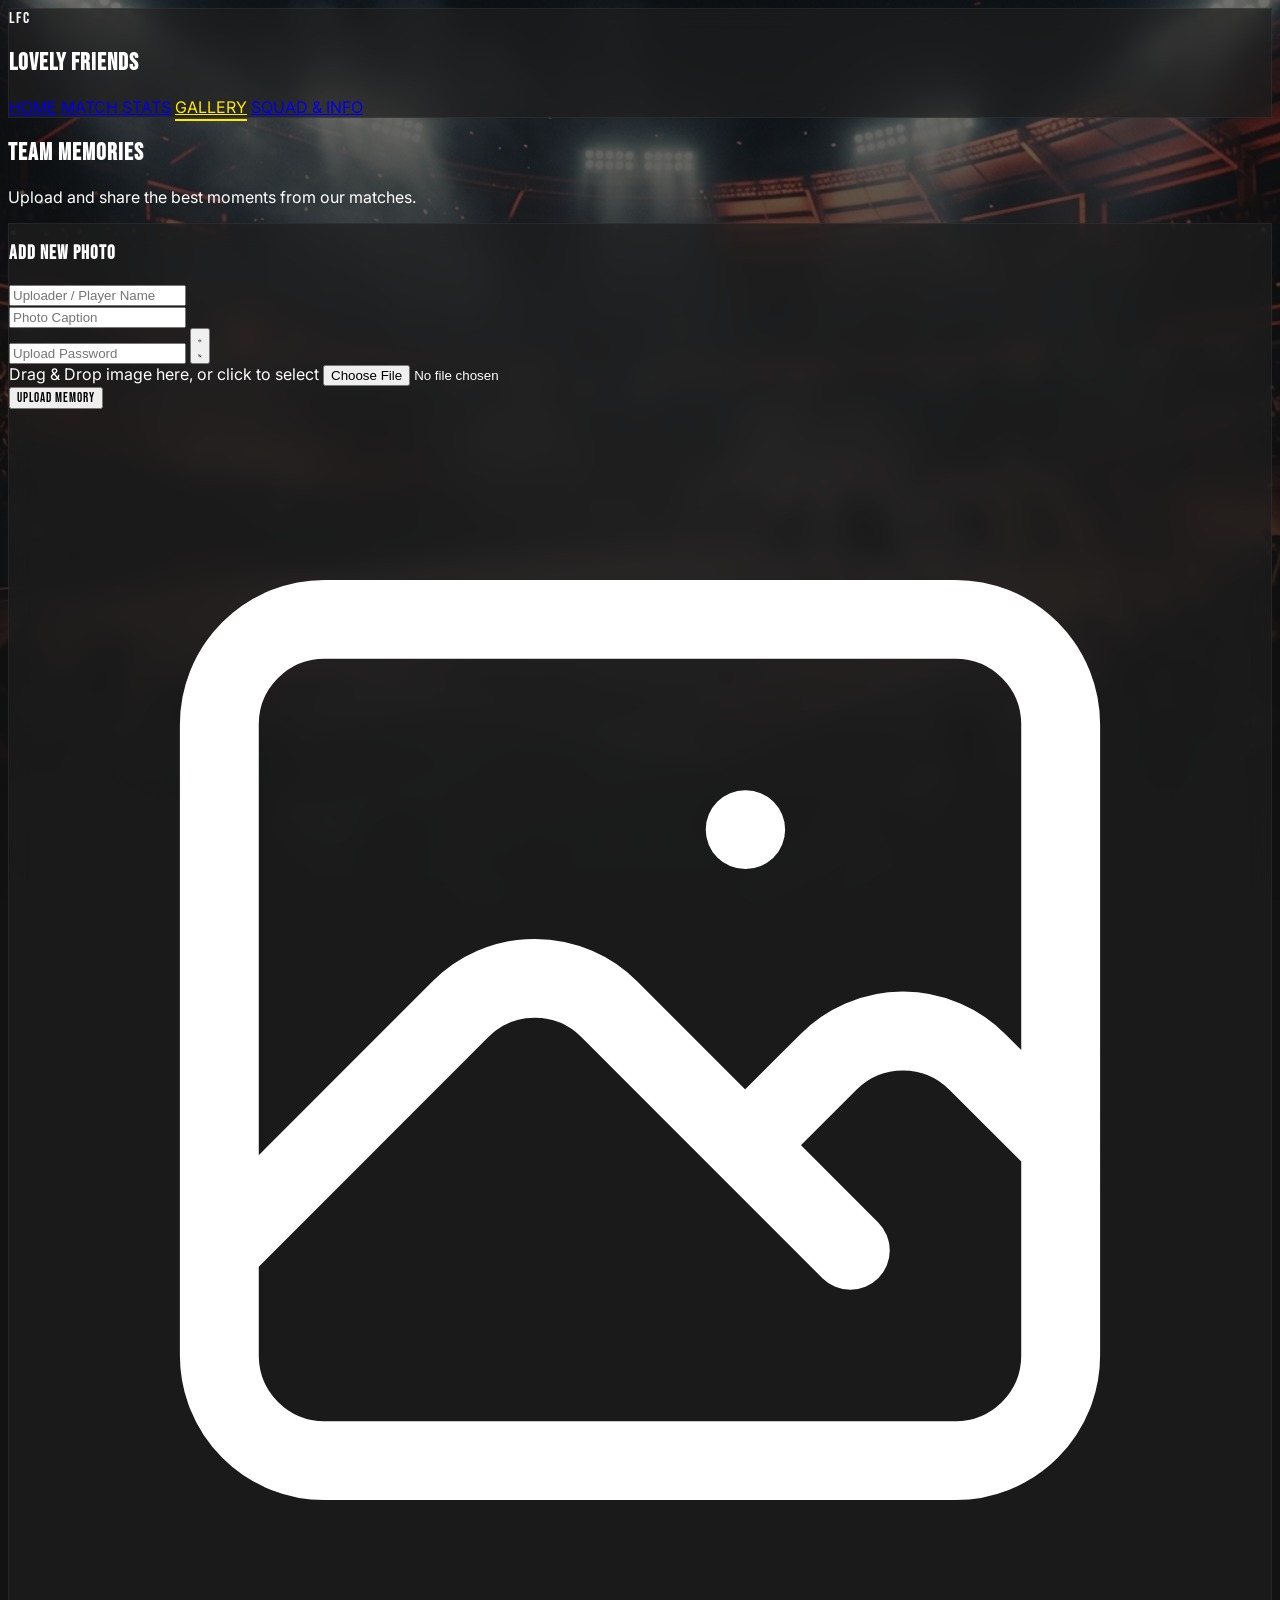
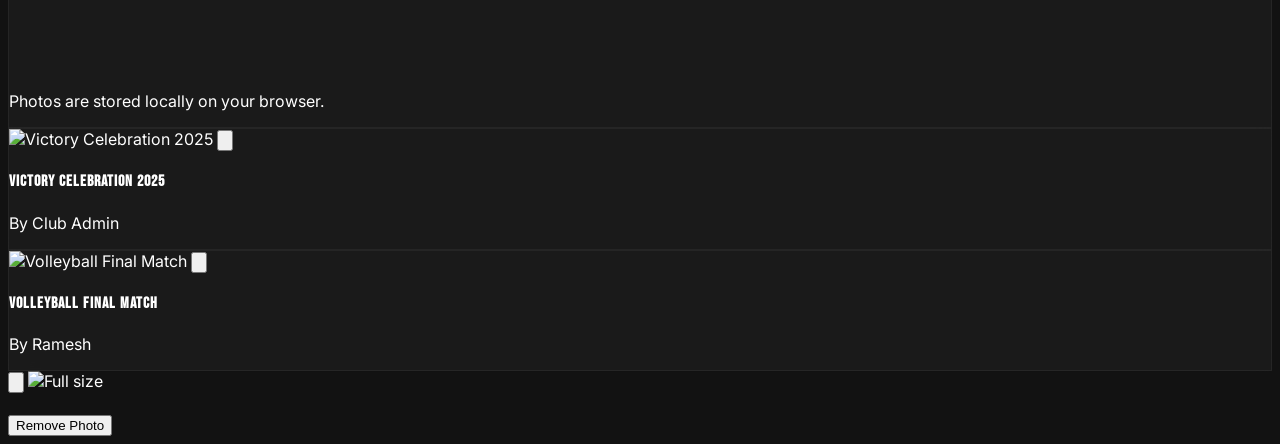
==== gallery.html @ f230448d "Add files via upload" ====
<!DOCTYPE html>
<html lang="en">
<head>
    <meta charset="UTF-8">
    <meta name="viewport" content="width=device-width, initial-scale=1.0">
    <title>Gallery - Lovely Friends Club</title>
    <script src="https://cdn.tailwindcss.com"></script>
    <script>
        tailwind.config = {
            theme: {
                extend: {
                    colors: {
                        neonYellow: '#ffea00',
                        neonGreen: '#39ff14',
                        charcoal: '#121212',
                        cardBlack: '#1e1e1e'
                    }
                }
            }
        }
    </script>
    <link href="https://fonts.googleapis.com/css2?family=Bebas+Neue&family=Inter:wght@300;400;600;800&display=swap" rel="stylesheet">
    <link rel="stylesheet" href="style.css">
</head>
<body class="bg-charcoal text-white min-h-screen flex flex-col">

    <!-- Navigation -->
    <nav class="glass-card sticky top-0 z-50 px-6 py-4 flex justify-between items-center">
        <div class="flex items-center gap-3">
            <div class="w-10 h-10 rounded-full bg-neonYellow flex items-center justify-center text-charcoal font-bebas text-2xl">LFC</div>
            <h1 class="text-2xl font-bebas tracking-wide text-white">LOVELY FRIENDS</h1>
        </div>
        <div class="hidden md:flex gap-8 font-inter font-semibold text-sm">
            <a href="index.html" class="nav-link text-gray-300 hover:text-white">HOME</a>
            <a href="stats.html" class="nav-link text-gray-300 hover:text-white">MATCH STATS</a>
            <a href="gallery.html" class="nav-link active">GALLERY</a>
            <a href="squad.html" class="nav-link text-gray-300 hover:text-white">SQUAD & INFO</a>
        </div>
    </nav>

    <main class="flex-grow px-4 md:px-10 py-12 max-w-7xl mx-auto w-full fade-in">
        
        <header class="mb-10 text-center md:text-left border-b border-gray-800 pb-6">
            <h2 class="font-bebas text-5xl md:text-7xl text-white mb-2">TEAM <span class="text-neonGreen">MEMORIES</span></h2>
            <p class="font-inter text-gray-400">Upload and share the best moments from our matches.</p>
        </header>

        <!-- Upload Section -->
        <div class="glass-card p-6 md:p-8 rounded-xl border border-gray-800 mb-12 flex flex-col md:flex-row gap-8 items-center">
            
            <div class="w-full md:w-1/2">
                <h3 class="font-bebas text-3xl mb-4 text-neonYellow">Add New Photo</h3>
                <form id="upload-form" class="space-y-4">
                    <div>
                        <input type="text" id="uploader-name" required placeholder="Uploader / Player Name" class="w-full bg-gray-900 bg-opacity-50 border border-gray-700 rounded px-4 py-3 text-white focus:outline-none focus:border-neonYellow transition font-inter text-sm">
                    </div>
                    <div>
                        <input type="text" id="photo-caption" required placeholder="Photo Caption" class="w-full bg-gray-900 bg-opacity-50 border border-gray-700 rounded px-4 py-3 text-white focus:outline-none focus:border-neonYellow transition font-inter text-sm">
                    </div>
                    <div class="relative">
                        <input type="password" id="upload-password" required placeholder="Upload Password" class="w-full bg-gray-900 bg-opacity-50 border border-gray-700 rounded px-4 py-3 pr-12 text-white focus:outline-none focus:border-neonYellow transition font-inter text-sm">
                        <button type="button" id="toggle-password" class="absolute inset-y-0 right-0 pr-3 flex items-center text-gray-400 hover:text-white focus:outline-none">
                            <svg id="eye-icon" class="h-5 w-5" fill="none" viewBox="0 0 24 24" stroke="currentColor">
                                <path stroke-linecap="round" stroke-linejoin="round" stroke-width="2" d="M15 12a3 3 0 11-6 0 3 3 0 016 0z" />
                                <path stroke-linecap="round" stroke-linejoin="round" stroke-width="2" d="M2.458 12C3.732 7.943 7.523 5 12 5c4.478 0 8.268 2.943 9.542 7-1.274 4.057-5.064 7-9.542 7-4.477 0-8.268-2.943-9.542-7z" />
                            </svg>
                            <svg id="eye-slash-icon" class="h-5 w-5 hidden" fill="none" viewBox="0 0 24 24" stroke="currentColor">
                                <path stroke-linecap="round" stroke-linejoin="round" stroke-width="2" d="M13.875 18.825A10.05 10.05 0 0112 19c-4.478 0-8.268-2.943-9.543-7a9.97 9.97 0 011.563-3.029m5.858.908a3 3 0 114.243 4.243M9.878 9.878l4.242 4.242M9.88 9.88l-3.29-3.29m7.532 7.532l3.29 3.29M3 3l3.59 3.59m0 0A9.953 9.953 0 0112 5c4.478 0 8.268 2.943 9.543 7a10.025 10.025 0 01-4.132 5.411m0 0L21 21" />
                            </svg>
                        </button>
                    </div>
                    <div class="border-2 border-dashed border-gray-600 rounded-lg p-6 text-center hover:border-neonGreen transition cursor-pointer relative" id="drop-zone">
                        <span class="text-gray-400 font-inter text-sm" id="file-name-display">Drag & Drop image here, or click to select</span>
                        <input type="file" id="photo-file" accept="image/*" required class="absolute inset-0 w-full h-full opacity-0 cursor-pointer">
                    </div>
                    <button type="submit" class="w-full bg-neonGreen text-charcoal font-bebas text-xl py-3 rounded hover:bg-green-400 transition transform hover:shadow-[0_0_15px_#39ff14]">
                        UPLOAD MEMORY
                    </button>
                </form>
            </div>
            
            <div class="w-full md:w-1/2 flex justify-center text-center">
                <div class="p-8">
                    <svg class="w-24 h-24 mx-auto text-gray-700 mb-4" fill="none" stroke="currentColor" viewBox="0 0 24 24"><path stroke-linecap="round" stroke-linejoin="round" stroke-width="1.5" d="M4 16l4.586-4.586a2 2 0 012.828 0L16 16m-2-2l1.586-1.586a2 2 0 012.828 0L20 14m-6-6h.01M6 20h12a2 2 0 002-2V6a2 2 0 00-2-2H6a2 2 0 00-2 2v12a2 2 0 002 2z"></path></svg>
                    <p class="font-inter text-gray-400 text-sm">Photos are stored locally on your browser.</p>
                </div>
            </div>
            
        </div>

        <!-- Gallery Grid -->
        <div id="gallery-grid" class="columns-1 sm:columns-2 lg:columns-3 gap-6 space-y-6">
            <!-- JS populated -->
        </div>

    </main>

    <!-- Lightbox Modal -->
    <div id="lightbox" class="fixed inset-0 z-[100] bg-black bg-opacity-95 hidden flex flex-col justify-center items-center opacity-0 transition-opacity duration-300">
        <button id="close-lightbox" class="absolute top-6 right-6 text-white hover:text-neonYellow transition p-2">
            <svg class="w-8 h-8" fill="none" stroke="currentColor" viewBox="0 0 24 24"><path stroke-linecap="round" stroke-linejoin="round" stroke-width="2" d="M6 18L18 6M6 6l12 12"></path></svg>
        </button>
        <img id="lightbox-img" src="" alt="Full size" class="max-w-[90%] max-h-[80vh] object-contain rounded border border-gray-800 shadow-2xl">
        <div class="mt-6 text-center max-w-lg">
            <h4 id="lightbox-caption" class="font-bebas text-3xl text-white mb-1"></h4>
            <p id="lightbox-uploader" class="font-inter text-gray-400 text-sm mb-4"></p>
            <button id="delete-btn" class="border border-red-500 text-red-500 hover:bg-red-500 hover:text-white font-inter text-xs px-4 py-2 rounded transition">
                Remove Photo
            </button>
        </div>
    </div>

    <script>
        const fileInput = document.getElementById('photo-file');
        const fileNameDisplay = document.getElementById('file-name-display');
        const form = document.getElementById('upload-form');
        const galleryGrid = document.getElementById('gallery-grid');
        const lightbox = document.getElementById('lightbox');
        const lightboxImg = document.getElementById('lightbox-img');
        const lightboxCaption = document.getElementById('lightbox-caption');
        const lightboxUploader = document.getElementById('lightbox-uploader');
        const closeLightboxBtn = document.getElementById('close-lightbox');
        const deleteBtn = document.getElementById('delete-btn');
        let currentPhotoId = null;

        // Default placeholder image
        const defaultPhotos = [
            {
                id: 'default-1',
                data: 'https://images.unsplash.com/photo-1540747913346-19e32dc3e97e?ixlib=rb-4.0.3&auto=format&fit=crop&w=800&q=80',
                caption: 'Victory Celebration 2025',
                uploader: 'Club Admin'
            },
            {
                id: 'default-2',
                data: 'https://images.unsplash.com/photo-1593341646782-e0b495cff86d?ixlib=rb-4.0.3&auto=format&fit=crop&w=800&q=80',
                caption: 'Volleyball Final Match',
                uploader: 'Ramesh'
            }
        ];

        // Init
        let photos = JSON.parse(localStorage.getItem('lfc_photos')) || defaultPhotos;
        renderGallery();

        fileInput.addEventListener('change', () => {
            if (fileInput.files.length > 0) {
                fileNameDisplay.textContent = fileInput.files[0].name;
                fileNameDisplay.classList.add('text-neonGreen');
            } else {
                fileNameDisplay.textContent = 'Drag & Drop image here, or click to select';
                fileNameDisplay.classList.remove('text-neonGreen');
            }
        });

        form.addEventListener('submit', (e) => {
            e.preventDefault();
            
            const password = document.getElementById('upload-password').value;
            if (password !== 'NSPLFC') {
                alert('Incorrect Password!');
                return;
            }

            const file = fileInput.files[0];
            if (!file) return;

            const reader = new FileReader();
            reader.onload = (event) => {
                const newPhoto = {
                    id: 'img_' + Date.now(),
                    data: event.target.result,
                    caption: document.getElementById('photo-caption').value,
                    uploader: document.getElementById('uploader-name').value
                };
                photos.unshift(newPhoto);
                saveAndRender();
                form.reset();
                fileNameDisplay.textContent = 'Drag & Drop image here, or click to select';
                fileNameDisplay.classList.remove('text-neonGreen');
            };
            reader.readAsDataURL(file);
        });

        function saveAndRender() {
            localStorage.setItem('lfc_photos', JSON.stringify(photos));
            renderGallery();
        }

        window.deletePhoto = function(id) {
            if(confirm('Are you sure you want to remove this photo?')) {
                const password = prompt('Enter password to delete this photo:');
                if (password === 'NSPLFC') {
                    photos = photos.filter(p => p.id !== id);
                    saveAndRender();
                    if (currentPhotoId === id) {
                        closeLightbox();
                    }
                } else if (password !== null) {
                    alert('Incorrect Password!');
                }
            }
        };

        function renderGallery() {
            galleryGrid.innerHTML = '';
            photos.forEach(photo => {
                const div = document.createElement('div');
                div.className = 'break-inside-avoid mb-6 relative group overflow-hidden rounded-xl border border-gray-800 cursor-pointer glass-card';
                div.onclick = () => openLightbox(photo);
                
                div.innerHTML = `
                    <img src="${photo.data}" alt="${photo.caption}" class="w-full object-cover transition transform duration-500 group-hover:scale-110">
                    <button class="absolute top-3 right-3 text-red-500 hover:text-red-400 bg-black bg-opacity-50 hover:bg-opacity-80 rounded-full p-2 opacity-0 group-hover:opacity-100 transition duration-300 z-10" onclick="event.stopPropagation(); deletePhoto('${photo.id}')" title="Delete Photo">
                        <svg class="w-5 h-5" fill="none" stroke="currentColor" viewBox="0 0 24 24"><path stroke-linecap="round" stroke-linejoin="round" stroke-width="2" d="M19 7l-.867 12.142A2 2 0 0116.138 21H7.862a2 2 0 01-1.995-1.858L5 7m5 4v6m4-6v6m1-10V4a1 1 0 00-1-1h-4a1 1 0 00-1 1v3M4 7h16"></path></svg>
                    </button>
                    <div class="absolute inset-0 bg-gradient-to-t from-black via-transparent to-transparent opacity-0 group-hover:opacity-100 transition duration-300 flex flex-col justify-end p-4 pointer-events-none">
                        <h4 class="font-bebas text-xl text-white transform translate-y-4 group-hover:translate-y-0 transition duration-300">${photo.caption}</h4>
                        <p class="font-inter text-xs text-neonYellow transform translate-y-4 group-hover:translate-y-0 transition duration-300 delay-75">By ${photo.uploader}</p>
                    </div>
                `;
                galleryGrid.appendChild(div);
            });
        }

        function openLightbox(photo) {
            currentPhotoId = photo.id;
            lightboxImg.src = photo.data;
            lightboxCaption.textContent = photo.caption;
            lightboxUploader.textContent = `Uploaded by: ${photo.uploader}`;
            
            lightbox.classList.remove('hidden');
            // Trigger reflow
            void lightbox.offsetWidth;
            lightbox.classList.remove('opacity-0');
            lightbox.classList.add('opacity-100');
        }

        function closeLightbox() {
            lightbox.classList.remove('opacity-100');
            lightbox.classList.add('opacity-0');
            setTimeout(() => {
                lightbox.classList.add('hidden');
            }, 300);
        }

        closeLightboxBtn.onclick = closeLightbox;
        lightbox.onclick = (e) => {
            if(e.target === lightbox) closeLightbox();
        };

        deleteBtn.onclick = () => {
            deletePhoto(currentPhotoId);
        };

        const togglePasswordBtn = document.getElementById('toggle-password');
        const uploadPasswordInput = document.getElementById('upload-password');
        const eyeIcon = document.getElementById('eye-icon');
        const eyeSlashIcon = document.getElementById('eye-slash-icon');

        togglePasswordBtn.addEventListener('click', () => {
            const type = uploadPasswordInput.getAttribute('type') === 'password' ? 'text' : 'password';
            uploadPasswordInput.setAttribute('type', type);
            
            eyeIcon.classList.toggle('hidden');
            eyeSlashIcon.classList.toggle('hidden');
        });

    </script>
</body>
</html>
---- style.css ----
body {
    background-color: #121212;
    background-image: linear-gradient(rgba(18, 18, 18, 0.6), rgba(18, 18, 18, 0.95)), url('bg-live.jpg');
    background-size: cover;
    background-position: center;
    background-attachment: fixed;
    color: #ffffff;
    font-family: 'Inter', sans-serif;
}
h1, h2, h3, h4, h5, .font-bebas {
    font-family: 'Bebas Neue', sans-serif;
    letter-spacing: 1px;
}
.glass-card {
    background: rgba(30, 30, 30, 0.7);
    backdrop-filter: blur(12px);
    -webkit-backdrop-filter: blur(12px);
    border: 1px solid rgba(255, 255, 255, 0.05);
}
.glow-yellow {
    transition: all 0.3s ease;
}
.glow-yellow:hover {
    box-shadow: 0 0 20px rgba(255, 234, 0, 0.5);
    border-color: #ffea00;
}
.glow-green {
    transition: all 0.3s ease;
}
.glow-green:hover {
    box-shadow: 0 0 20px rgba(57, 255, 20, 0.5);
    border-color: #39ff14;
}
.text-neon-yellow {
    color: #ffea00;
    text-shadow: 0 0 10px rgba(255, 234, 0, 0.3);
}
.text-neon-green {
    color: #39ff14;
    text-shadow: 0 0 10px rgba(57, 255, 20, 0.3);
}
.fade-in {
    animation: fadeIn 0.6s ease-out forwards;
}
@keyframes fadeIn {
    from { opacity: 0; transform: translateY(20px); }
    to { opacity: 1; transform: translateY(0); }
}
.nav-link {
    position: relative;
    padding-bottom: 4px;
    transition: color 0.3s ease;
}
.nav-link::after {
    content: '';
    position: absolute;
    width: 0;
    height: 2px;
    bottom: 0;
    left: 0;
    background-color: #ffea00;
    transition: width 0.3s ease;
}
.nav-link:hover::after {
    width: 100%;
}
.nav-link.active::after {
    width: 100%;
}
.nav-link.active {
    color: #ffea00;
}
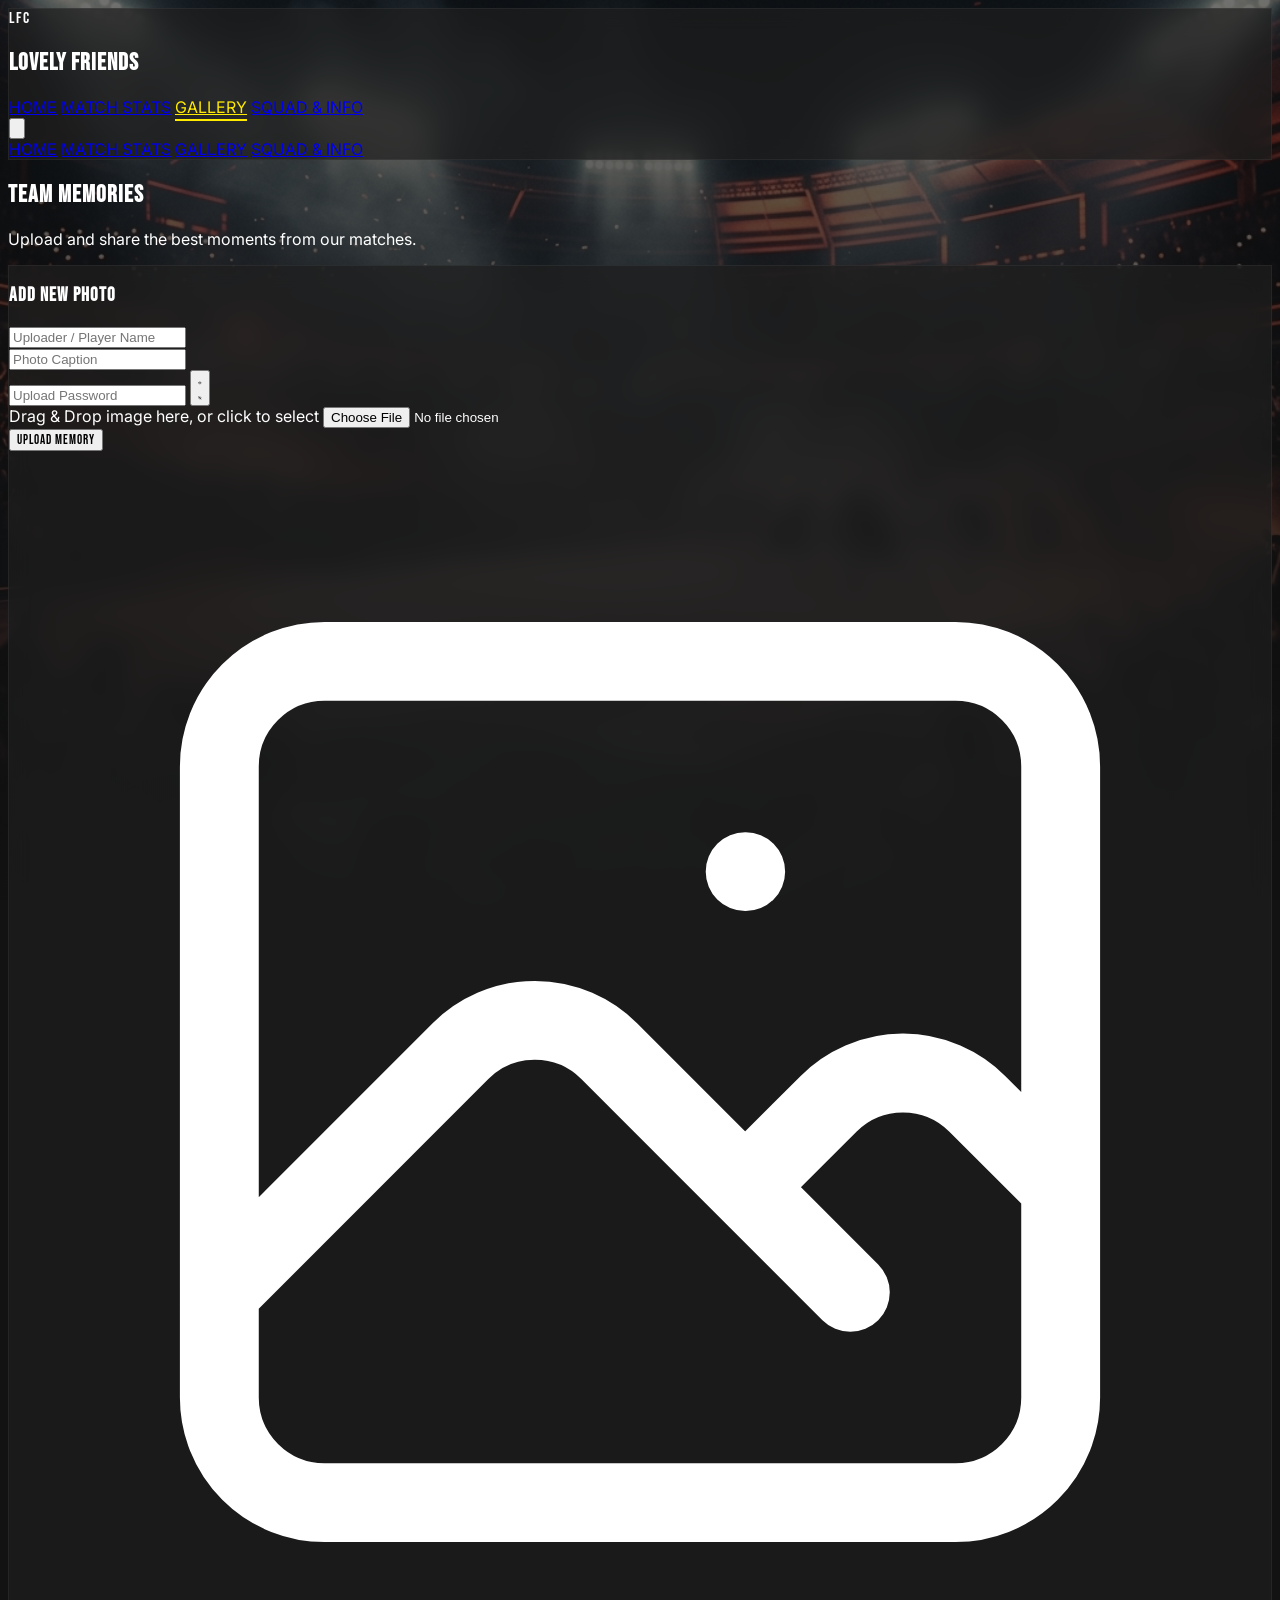
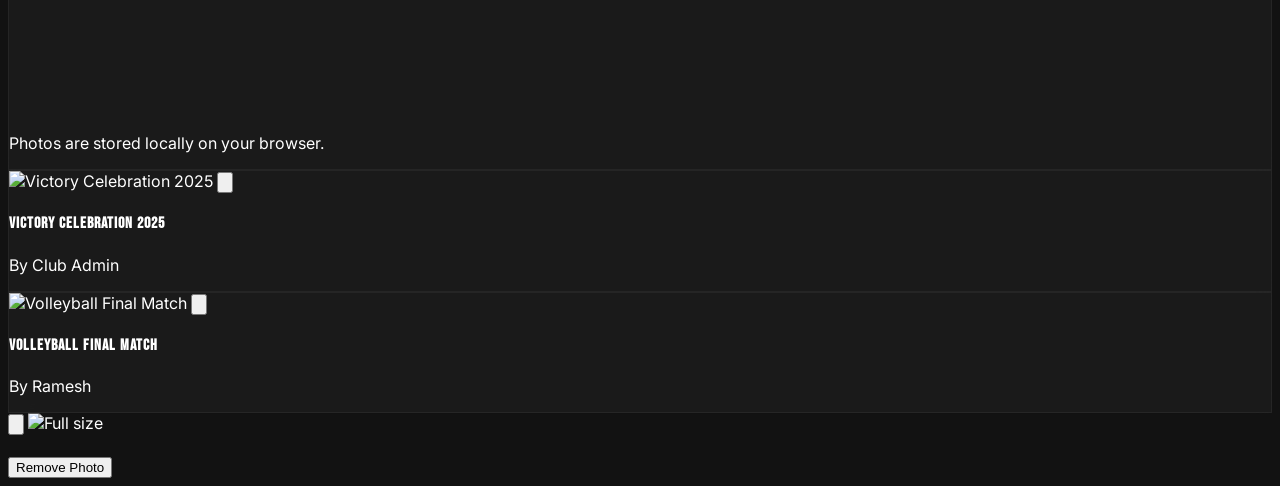
==== commit 14d17ee5: "Add files via upload" ====
--- a/gallery.html
+++ b/gallery.html
@@ -1,271 +1,297 @@
-<!DOCTYPE html>
-<html lang="en">
-<head>
-    <meta charset="UTF-8">
-    <meta name="viewport" content="width=device-width, initial-scale=1.0">
-    <title>Gallery - Lovely Friends Club</title>
-    <script src="https://cdn.tailwindcss.com"></script>
-    <script>
-        tailwind.config = {
-            theme: {
-                extend: {
-                    colors: {
-                        neonYellow: '#ffea00',
-                        neonGreen: '#39ff14',
-                        charcoal: '#121212',
-                        cardBlack: '#1e1e1e'
-                    }
-                }
-            }
-        }
-    </script>
-    <link href="https://fonts.googleapis.com/css2?family=Bebas+Neue&family=Inter:wght@300;400;600;800&display=swap" rel="stylesheet">
-    <link rel="stylesheet" href="style.css">
-</head>
-<body class="bg-charcoal text-white min-h-screen flex flex-col">
-
-    <!-- Navigation -->
-    <nav class="glass-card sticky top-0 z-50 px-6 py-4 flex justify-between items-center">
-        <div class="flex items-center gap-3">
-            <div class="w-10 h-10 rounded-full bg-neonYellow flex items-center justify-center text-charcoal font-bebas text-2xl">LFC</div>
-            <h1 class="text-2xl font-bebas tracking-wide text-white">LOVELY FRIENDS</h1>
-        </div>
-        <div class="hidden md:flex gap-8 font-inter font-semibold text-sm">
-            <a href="index.html" class="nav-link text-gray-300 hover:text-white">HOME</a>
-            <a href="stats.html" class="nav-link text-gray-300 hover:text-white">MATCH STATS</a>
-            <a href="gallery.html" class="nav-link active">GALLERY</a>
-            <a href="squad.html" class="nav-link text-gray-300 hover:text-white">SQUAD & INFO</a>
-        </div>
-    </nav>
-
-    <main class="flex-grow px-4 md:px-10 py-12 max-w-7xl mx-auto w-full fade-in">
-        
-        <header class="mb-10 text-center md:text-left border-b border-gray-800 pb-6">
-            <h2 class="font-bebas text-5xl md:text-7xl text-white mb-2">TEAM <span class="text-neonGreen">MEMORIES</span></h2>
-            <p class="font-inter text-gray-400">Upload and share the best moments from our matches.</p>
-        </header>
-
-        <!-- Upload Section -->
-        <div class="glass-card p-6 md:p-8 rounded-xl border border-gray-800 mb-12 flex flex-col md:flex-row gap-8 items-center">
-            
-            <div class="w-full md:w-1/2">
-                <h3 class="font-bebas text-3xl mb-4 text-neonYellow">Add New Photo</h3>
-                <form id="upload-form" class="space-y-4">
-                    <div>
-                        <input type="text" id="uploader-name" required placeholder="Uploader / Player Name" class="w-full bg-gray-900 bg-opacity-50 border border-gray-700 rounded px-4 py-3 text-white focus:outline-none focus:border-neonYellow transition font-inter text-sm">
-                    </div>
-                    <div>
-                        <input type="text" id="photo-caption" required placeholder="Photo Caption" class="w-full bg-gray-900 bg-opacity-50 border border-gray-700 rounded px-4 py-3 text-white focus:outline-none focus:border-neonYellow transition font-inter text-sm">
-                    </div>
-                    <div class="relative">
-                        <input type="password" id="upload-password" required placeholder="Upload Password" class="w-full bg-gray-900 bg-opacity-50 border border-gray-700 rounded px-4 py-3 pr-12 text-white focus:outline-none focus:border-neonYellow transition font-inter text-sm">
-                        <button type="button" id="toggle-password" class="absolute inset-y-0 right-0 pr-3 flex items-center text-gray-400 hover:text-white focus:outline-none">
-                            <svg id="eye-icon" class="h-5 w-5" fill="none" viewBox="0 0 24 24" stroke="currentColor">
-                                <path stroke-linecap="round" stroke-linejoin="round" stroke-width="2" d="M15 12a3 3 0 11-6 0 3 3 0 016 0z" />
-                                <path stroke-linecap="round" stroke-linejoin="round" stroke-width="2" d="M2.458 12C3.732 7.943 7.523 5 12 5c4.478 0 8.268 2.943 9.542 7-1.274 4.057-5.064 7-9.542 7-4.477 0-8.268-2.943-9.542-7z" />
-                            </svg>
-                            <svg id="eye-slash-icon" class="h-5 w-5 hidden" fill="none" viewBox="0 0 24 24" stroke="currentColor">
-                                <path stroke-linecap="round" stroke-linejoin="round" stroke-width="2" d="M13.875 18.825A10.05 10.05 0 0112 19c-4.478 0-8.268-2.943-9.543-7a9.97 9.97 0 011.563-3.029m5.858.908a3 3 0 114.243 4.243M9.878 9.878l4.242 4.242M9.88 9.88l-3.29-3.29m7.532 7.532l3.29 3.29M3 3l3.59 3.59m0 0A9.953 9.953 0 0112 5c4.478 0 8.268 2.943 9.543 7a10.025 10.025 0 01-4.132 5.411m0 0L21 21" />
-                            </svg>
-                        </button>
-                    </div>
-                    <div class="border-2 border-dashed border-gray-600 rounded-lg p-6 text-center hover:border-neonGreen transition cursor-pointer relative" id="drop-zone">
-                        <span class="text-gray-400 font-inter text-sm" id="file-name-display">Drag & Drop image here, or click to select</span>
-                        <input type="file" id="photo-file" accept="image/*" required class="absolute inset-0 w-full h-full opacity-0 cursor-pointer">
-                    </div>
-                    <button type="submit" class="w-full bg-neonGreen text-charcoal font-bebas text-xl py-3 rounded hover:bg-green-400 transition transform hover:shadow-[0_0_15px_#39ff14]">
-                        UPLOAD MEMORY
-                    </button>
-                </form>
-            </div>
-            
-            <div class="w-full md:w-1/2 flex justify-center text-center">
-                <div class="p-8">
-                    <svg class="w-24 h-24 mx-auto text-gray-700 mb-4" fill="none" stroke="currentColor" viewBox="0 0 24 24"><path stroke-linecap="round" stroke-linejoin="round" stroke-width="1.5" d="M4 16l4.586-4.586a2 2 0 012.828 0L16 16m-2-2l1.586-1.586a2 2 0 012.828 0L20 14m-6-6h.01M6 20h12a2 2 0 002-2V6a2 2 0 00-2-2H6a2 2 0 00-2 2v12a2 2 0 002 2z"></path></svg>
-                    <p class="font-inter text-gray-400 text-sm">Photos are stored locally on your browser.</p>
-                </div>
-            </div>
-            
-        </div>
-
-        <!-- Gallery Grid -->
-        <div id="gallery-grid" class="columns-1 sm:columns-2 lg:columns-3 gap-6 space-y-6">
-            <!-- JS populated -->
-        </div>
-
-    </main>
-
-    <!-- Lightbox Modal -->
-    <div id="lightbox" class="fixed inset-0 z-[100] bg-black bg-opacity-95 hidden flex flex-col justify-center items-center opacity-0 transition-opacity duration-300">
-        <button id="close-lightbox" class="absolute top-6 right-6 text-white hover:text-neonYellow transition p-2">
-            <svg class="w-8 h-8" fill="none" stroke="currentColor" viewBox="0 0 24 24"><path stroke-linecap="round" stroke-linejoin="round" stroke-width="2" d="M6 18L18 6M6 6l12 12"></path></svg>
-        </button>
-        <img id="lightbox-img" src="" alt="Full size" class="max-w-[90%] max-h-[80vh] object-contain rounded border border-gray-800 shadow-2xl">
-        <div class="mt-6 text-center max-w-lg">
-            <h4 id="lightbox-caption" class="font-bebas text-3xl text-white mb-1"></h4>
-            <p id="lightbox-uploader" class="font-inter text-gray-400 text-sm mb-4"></p>
-            <button id="delete-btn" class="border border-red-500 text-red-500 hover:bg-red-500 hover:text-white font-inter text-xs px-4 py-2 rounded transition">
-                Remove Photo
-            </button>
-        </div>
-    </div>
-
-    <script>
-        const fileInput = document.getElementById('photo-file');
-        const fileNameDisplay = document.getElementById('file-name-display');
-        const form = document.getElementById('upload-form');
-        const galleryGrid = document.getElementById('gallery-grid');
-        const lightbox = document.getElementById('lightbox');
-        const lightboxImg = document.getElementById('lightbox-img');
-        const lightboxCaption = document.getElementById('lightbox-caption');
-        const lightboxUploader = document.getElementById('lightbox-uploader');
-        const closeLightboxBtn = document.getElementById('close-lightbox');
-        const deleteBtn = document.getElementById('delete-btn');
-        let currentPhotoId = null;
-
-        // Default placeholder image
-        const defaultPhotos = [
-            {
-                id: 'default-1',
-                data: 'https://images.unsplash.com/photo-1540747913346-19e32dc3e97e?ixlib=rb-4.0.3&auto=format&fit=crop&w=800&q=80',
-                caption: 'Victory Celebration 2025',
-                uploader: 'Club Admin'
-            },
-            {
-                id: 'default-2',
-                data: 'https://images.unsplash.com/photo-1593341646782-e0b495cff86d?ixlib=rb-4.0.3&auto=format&fit=crop&w=800&q=80',
-                caption: 'Volleyball Final Match',
-                uploader: 'Ramesh'
-            }
-        ];
-
-        // Init
-        let photos = JSON.parse(localStorage.getItem('lfc_photos')) || defaultPhotos;
-        renderGallery();
-
-        fileInput.addEventListener('change', () => {
-            if (fileInput.files.length > 0) {
-                fileNameDisplay.textContent = fileInput.files[0].name;
-                fileNameDisplay.classList.add('text-neonGreen');
-            } else {
-                fileNameDisplay.textContent = 'Drag & Drop image here, or click to select';
-                fileNameDisplay.classList.remove('text-neonGreen');
-            }
-        });
-
-        form.addEventListener('submit', (e) => {
-            e.preventDefault();
-            
-            const password = document.getElementById('upload-password').value;
-            if (password !== 'NSPLFC') {
-                alert('Incorrect Password!');
-                return;
-            }
-
-            const file = fileInput.files[0];
-            if (!file) return;
-
-            const reader = new FileReader();
-            reader.onload = (event) => {
-                const newPhoto = {
-                    id: 'img_' + Date.now(),
-                    data: event.target.result,
-                    caption: document.getElementById('photo-caption').value,
-                    uploader: document.getElementById('uploader-name').value
-                };
-                photos.unshift(newPhoto);
-                saveAndRender();
-                form.reset();
-                fileNameDisplay.textContent = 'Drag & Drop image here, or click to select';
-                fileNameDisplay.classList.remove('text-neonGreen');
-            };
-            reader.readAsDataURL(file);
-        });
-
-        function saveAndRender() {
-            localStorage.setItem('lfc_photos', JSON.stringify(photos));
-            renderGallery();
-        }
-
-        window.deletePhoto = function(id) {
-            if(confirm('Are you sure you want to remove this photo?')) {
-                const password = prompt('Enter password to delete this photo:');
-                if (password === 'NSPLFC') {
-                    photos = photos.filter(p => p.id !== id);
-                    saveAndRender();
-                    if (currentPhotoId === id) {
-                        closeLightbox();
-                    }
-                } else if (password !== null) {
-                    alert('Incorrect Password!');
-                }
-            }
-        };
-
-        function renderGallery() {
-            galleryGrid.innerHTML = '';
-            photos.forEach(photo => {
-                const div = document.createElement('div');
-                div.className = 'break-inside-avoid mb-6 relative group overflow-hidden rounded-xl border border-gray-800 cursor-pointer glass-card';
-                div.onclick = () => openLightbox(photo);
-                
-                div.innerHTML = `
-                    <img src="${photo.data}" alt="${photo.caption}" class="w-full object-cover transition transform duration-500 group-hover:scale-110">
-                    <button class="absolute top-3 right-3 text-red-500 hover:text-red-400 bg-black bg-opacity-50 hover:bg-opacity-80 rounded-full p-2 opacity-0 group-hover:opacity-100 transition duration-300 z-10" onclick="event.stopPropagation(); deletePhoto('${photo.id}')" title="Delete Photo">
-                        <svg class="w-5 h-5" fill="none" stroke="currentColor" viewBox="0 0 24 24"><path stroke-linecap="round" stroke-linejoin="round" stroke-width="2" d="M19 7l-.867 12.142A2 2 0 0116.138 21H7.862a2 2 0 01-1.995-1.858L5 7m5 4v6m4-6v6m1-10V4a1 1 0 00-1-1h-4a1 1 0 00-1 1v3M4 7h16"></path></svg>
-                    </button>
-                    <div class="absolute inset-0 bg-gradient-to-t from-black via-transparent to-transparent opacity-0 group-hover:opacity-100 transition duration-300 flex flex-col justify-end p-4 pointer-events-none">
-                        <h4 class="font-bebas text-xl text-white transform translate-y-4 group-hover:translate-y-0 transition duration-300">${photo.caption}</h4>
-                        <p class="font-inter text-xs text-neonYellow transform translate-y-4 group-hover:translate-y-0 transition duration-300 delay-75">By ${photo.uploader}</p>
-                    </div>
-                `;
-                galleryGrid.appendChild(div);
-            });
-        }
-
-        function openLightbox(photo) {
-            currentPhotoId = photo.id;
-            lightboxImg.src = photo.data;
-            lightboxCaption.textContent = photo.caption;
-            lightboxUploader.textContent = `Uploaded by: ${photo.uploader}`;
-            
-            lightbox.classList.remove('hidden');
-            // Trigger reflow
-            void lightbox.offsetWidth;
-            lightbox.classList.remove('opacity-0');
-            lightbox.classList.add('opacity-100');
-        }
-
-        function closeLightbox() {
-            lightbox.classList.remove('opacity-100');
-            lightbox.classList.add('opacity-0');
-            setTimeout(() => {
-                lightbox.classList.add('hidden');
-            }, 300);
-        }
-
-        closeLightboxBtn.onclick = closeLightbox;
-        lightbox.onclick = (e) => {
-            if(e.target === lightbox) closeLightbox();
-        };
-
-        deleteBtn.onclick = () => {
-            deletePhoto(currentPhotoId);
-        };
-
-        const togglePasswordBtn = document.getElementById('toggle-password');
-        const uploadPasswordInput = document.getElementById('upload-password');
-        const eyeIcon = document.getElementById('eye-icon');
-        const eyeSlashIcon = document.getElementById('eye-slash-icon');
-
-        togglePasswordBtn.addEventListener('click', () => {
-            const type = uploadPasswordInput.getAttribute('type') === 'password' ? 'text' : 'password';
-            uploadPasswordInput.setAttribute('type', type);
-            
-            eyeIcon.classList.toggle('hidden');
-            eyeSlashIcon.classList.toggle('hidden');
-        });
-
-    </script>
-</body>
-</html>
+<!DOCTYPE html>
+<html lang="en">
+<head>
+    <meta charset="UTF-8">
+    <meta name="viewport" content="width=device-width, initial-scale=1.0">
+    <title>Gallery - Lovely Friends Club</title>
+    <script src="https://cdn.tailwindcss.com"></script>
+    <script>
+        tailwind.config = {
+            theme: {
+                extend: {
+                    colors: {
+                        neonYellow: '#ffea00',
+                        neonGreen: '#39ff14',
+                        charcoal: '#121212',
+                        cardBlack: '#1e1e1e'
+                    }
+                }
+            }
+        }
+    </script>
+    <link href="https://fonts.googleapis.com/css2?family=Bebas+Neue&family=Inter:wght@300;400;600;800&display=swap" rel="stylesheet">
+    <link rel="stylesheet" href="style.css">
+</head>
+<body class="bg-charcoal text-white min-h-screen flex flex-col">
+
+        <!-- Navigation -->
+    <nav class="glass-card sticky top-0 z-50 px-6 py-4 flex justify-between items-center">
+        <div class="flex items-center gap-3">
+            <div class="w-10 h-10 rounded-full bg-neonYellow flex items-center justify-center text-charcoal font-bebas text-2xl">LFC</div>
+            <h1 class="text-2xl font-bebas tracking-wide text-white">LOVELY FRIENDS</h1>
+        </div>
+        <div class="hidden md:flex gap-8 font-inter font-semibold text-sm">
+            <a href="index.html" class="nav-link text-gray-300 hover:text-white">HOME</a>
+            <a href="stats.html" class="nav-link text-gray-300 hover:text-white">MATCH STATS</a>
+            <a href="gallery.html" class="nav-link active">GALLERY</a>
+            <a href="squad.html" class="nav-link text-gray-300 hover:text-white">SQUAD & INFO</a>
+        </div>
+        <!-- Mobile menu button -->
+        <button id="mobile-menu-btn" class="md:hidden text-white focus:outline-none">
+            <svg class="w-6 h-6" fill="none" stroke="currentColor" viewBox="0 0 24 24"><path stroke-linecap="round" stroke-linejoin="round" stroke-width="2" d="M4 6h16M4 12h16M4 18h16"></path></svg>
+        </button>
+        
+        <!-- Mobile Menu -->
+        <div id="mobile-menu" class="hidden absolute top-full left-0 w-full bg-charcoal border-t border-gray-800 flex-col font-inter font-semibold text-sm shadow-xl z-50">
+            <a href="index.html" class="block px-6 py-4 border-b border-gray-800 text-gray-300 hover:text-white">HOME</a>
+            <a href="stats.html" class="block px-6 py-4 border-b border-gray-800 text-gray-300 hover:text-white">MATCH STATS</a>
+            <a href="gallery.html" class="block px-6 py-4 border-b border-gray-800 text-white text-neonYellow">GALLERY</a>
+            <a href="squad.html" class="block px-6 py-4 text-gray-300 hover:text-white">SQUAD & INFO</a>
+        </div>
+    </nav>
+
+    <main class="flex-grow px-4 md:px-10 py-12 max-w-7xl mx-auto w-full fade-in">
+        
+        <header class="mb-10 text-center md:text-left border-b border-gray-800 pb-6">
+            <h2 class="font-bebas text-5xl md:text-7xl text-white mb-2">TEAM <span class="text-neonGreen">MEMORIES</span></h2>
+            <p class="font-inter text-gray-400">Upload and share the best moments from our matches.</p>
+        </header>
+
+        <!-- Upload Section -->
+        <div class="glass-card p-6 md:p-8 rounded-xl border border-gray-800 mb-12 flex flex-col md:flex-row gap-8 items-center">
+            
+            <div class="w-full md:w-1/2">
+                <h3 class="font-bebas text-3xl mb-4 text-neonYellow">Add New Photo</h3>
+                <form id="upload-form" class="space-y-4">
+                    <div>
+                        <input type="text" id="uploader-name" required placeholder="Uploader / Player Name" class="w-full bg-gray-900 bg-opacity-50 border border-gray-700 rounded px-4 py-3 text-white focus:outline-none focus:border-neonYellow transition font-inter text-sm">
+                    </div>
+                    <div>
+                        <input type="text" id="photo-caption" required placeholder="Photo Caption" class="w-full bg-gray-900 bg-opacity-50 border border-gray-700 rounded px-4 py-3 text-white focus:outline-none focus:border-neonYellow transition font-inter text-sm">
+                    </div>
+                    <div class="relative">
+                        <input type="password" id="upload-password" required placeholder="Upload Password" class="w-full bg-gray-900 bg-opacity-50 border border-gray-700 rounded px-4 py-3 pr-12 text-white focus:outline-none focus:border-neonYellow transition font-inter text-sm">
+                        <button type="button" id="toggle-password" class="absolute inset-y-0 right-0 pr-3 flex items-center text-gray-400 hover:text-white focus:outline-none">
+                            <svg id="eye-icon" class="h-5 w-5" fill="none" viewBox="0 0 24 24" stroke="currentColor">
+                                <path stroke-linecap="round" stroke-linejoin="round" stroke-width="2" d="M15 12a3 3 0 11-6 0 3 3 0 016 0z" />
+                                <path stroke-linecap="round" stroke-linejoin="round" stroke-width="2" d="M2.458 12C3.732 7.943 7.523 5 12 5c4.478 0 8.268 2.943 9.542 7-1.274 4.057-5.064 7-9.542 7-4.477 0-8.268-2.943-9.542-7z" />
+                            </svg>
+                            <svg id="eye-slash-icon" class="h-5 w-5 hidden" fill="none" viewBox="0 0 24 24" stroke="currentColor">
+                                <path stroke-linecap="round" stroke-linejoin="round" stroke-width="2" d="M13.875 18.825A10.05 10.05 0 0112 19c-4.478 0-8.268-2.943-9.543-7a9.97 9.97 0 011.563-3.029m5.858.908a3 3 0 114.243 4.243M9.878 9.878l4.242 4.242M9.88 9.88l-3.29-3.29m7.532 7.532l3.29 3.29M3 3l3.59 3.59m0 0A9.953 9.953 0 0112 5c4.478 0 8.268 2.943 9.543 7a10.025 10.025 0 01-4.132 5.411m0 0L21 21" />
+                            </svg>
+                        </button>
+                    </div>
+                    <div class="border-2 border-dashed border-gray-600 rounded-lg p-6 text-center hover:border-neonGreen transition cursor-pointer relative" id="drop-zone">
+                        <span class="text-gray-400 font-inter text-sm" id="file-name-display">Drag & Drop image here, or click to select</span>
+                        <input type="file" id="photo-file" accept="image/*" required class="absolute inset-0 w-full h-full opacity-0 cursor-pointer">
+                    </div>
+                    <button type="submit" class="w-full bg-neonGreen text-charcoal font-bebas text-xl py-3 rounded hover:bg-green-400 transition transform hover:shadow-[0_0_15px_#39ff14]">
+                        UPLOAD MEMORY
+                    </button>
+                </form>
+            </div>
+            
+            <div class="w-full md:w-1/2 flex justify-center text-center">
+                <div class="p-8">
+                    <svg class="w-24 h-24 mx-auto text-gray-700 mb-4" fill="none" stroke="currentColor" viewBox="0 0 24 24"><path stroke-linecap="round" stroke-linejoin="round" stroke-width="1.5" d="M4 16l4.586-4.586a2 2 0 012.828 0L16 16m-2-2l1.586-1.586a2 2 0 012.828 0L20 14m-6-6h.01M6 20h12a2 2 0 002-2V6a2 2 0 00-2-2H6a2 2 0 00-2 2v12a2 2 0 002 2z"></path></svg>
+                    <p class="font-inter text-gray-400 text-sm">Photos are stored locally on your browser.</p>
+                </div>
+            </div>
+            
+        </div>
+
+        <!-- Gallery Grid -->
+        <div id="gallery-grid" class="columns-1 sm:columns-2 lg:columns-3 gap-6 space-y-6">
+            <!-- JS populated -->
+        </div>
+
+    </main>
+
+    <!-- Lightbox Modal -->
+    <div id="lightbox" class="fixed inset-0 z-[100] bg-black bg-opacity-95 hidden flex flex-col justify-center items-center opacity-0 transition-opacity duration-300">
+        <button id="close-lightbox" class="absolute top-6 right-6 text-white hover:text-neonYellow transition p-2">
+            <svg class="w-8 h-8" fill="none" stroke="currentColor" viewBox="0 0 24 24"><path stroke-linecap="round" stroke-linejoin="round" stroke-width="2" d="M6 18L18 6M6 6l12 12"></path></svg>
+        </button>
+        <img id="lightbox-img" src="" alt="Full size" class="max-w-[90%] max-h-[80vh] object-contain rounded border border-gray-800 shadow-2xl">
+        <div class="mt-6 text-center max-w-lg">
+            <h4 id="lightbox-caption" class="font-bebas text-3xl text-white mb-1"></h4>
+            <p id="lightbox-uploader" class="font-inter text-gray-400 text-sm mb-4"></p>
+            <button id="delete-btn" class="border border-red-500 text-red-500 hover:bg-red-500 hover:text-white font-inter text-xs px-4 py-2 rounded transition">
+                Remove Photo
+            </button>
+        </div>
+    </div>
+
+    <script>
+        const fileInput = document.getElementById('photo-file');
+        const fileNameDisplay = document.getElementById('file-name-display');
+        const form = document.getElementById('upload-form');
+        const galleryGrid = document.getElementById('gallery-grid');
+        const lightbox = document.getElementById('lightbox');
+        const lightboxImg = document.getElementById('lightbox-img');
+        const lightboxCaption = document.getElementById('lightbox-caption');
+        const lightboxUploader = document.getElementById('lightbox-uploader');
+        const closeLightboxBtn = document.getElementById('close-lightbox');
+        const deleteBtn = document.getElementById('delete-btn');
+        let currentPhotoId = null;
+
+        // Default placeholder image
+        const defaultPhotos = [
+            {
+                id: 'default-1',
+                data: 'https://images.unsplash.com/photo-1540747913346-19e32dc3e97e?ixlib=rb-4.0.3&auto=format&fit=crop&w=800&q=80',
+                caption: 'Victory Celebration 2025',
+                uploader: 'Club Admin'
+            },
+            {
+                id: 'default-2',
+                data: 'https://images.unsplash.com/photo-1593341646782-e0b495cff86d?ixlib=rb-4.0.3&auto=format&fit=crop&w=800&q=80',
+                caption: 'Volleyball Final Match',
+                uploader: 'Ramesh'
+            }
+        ];
+
+        // Init
+        let photos = JSON.parse(localStorage.getItem('lfc_photos')) || defaultPhotos;
+        renderGallery();
+
+        fileInput.addEventListener('change', () => {
+            if (fileInput.files.length > 0) {
+                fileNameDisplay.textContent = fileInput.files[0].name;
+                fileNameDisplay.classList.add('text-neonGreen');
+            } else {
+                fileNameDisplay.textContent = 'Drag & Drop image here, or click to select';
+                fileNameDisplay.classList.remove('text-neonGreen');
+            }
+        });
+
+        form.addEventListener('submit', (e) => {
+            e.preventDefault();
+            
+            const password = document.getElementById('upload-password').value;
+            if (password !== 'NSPLFC') {
+                alert('Incorrect Password!');
+                return;
+            }
+
+            const file = fileInput.files[0];
+            if (!file) return;
+
+            const reader = new FileReader();
+            reader.onload = (event) => {
+                const newPhoto = {
+                    id: 'img_' + Date.now(),
+                    data: event.target.result,
+                    caption: document.getElementById('photo-caption').value,
+                    uploader: document.getElementById('uploader-name').value
+                };
+                photos.unshift(newPhoto);
+                saveAndRender();
+                form.reset();
+                fileNameDisplay.textContent = 'Drag & Drop image here, or click to select';
+                fileNameDisplay.classList.remove('text-neonGreen');
+            };
+            reader.readAsDataURL(file);
+        });
+
+        function saveAndRender() {
+            localStorage.setItem('lfc_photos', JSON.stringify(photos));
+            renderGallery();
+        }
+
+        window.deletePhoto = function(id) {
+            if(confirm('Are you sure you want to remove this photo?')) {
+                const password = prompt('Enter password to delete this photo:');
+                if (password === 'NSPLFC') {
+                    photos = photos.filter(p => p.id !== id);
+                    saveAndRender();
+                    if (currentPhotoId === id) {
+                        closeLightbox();
+                    }
+                } else if (password !== null) {
+                    alert('Incorrect Password!');
+                }
+            }
+        };
+
+        function renderGallery() {
+            galleryGrid.innerHTML = '';
+            photos.forEach(photo => {
+                const div = document.createElement('div');
+                div.className = 'break-inside-avoid mb-6 relative group overflow-hidden rounded-xl border border-gray-800 cursor-pointer glass-card';
+                div.onclick = () => openLightbox(photo);
+                
+                div.innerHTML = `
+                    <img src="${photo.data}" alt="${photo.caption}" class="w-full object-cover transition transform duration-500 group-hover:scale-110">
+                    <button class="absolute top-3 right-3 text-red-500 hover:text-red-400 bg-black bg-opacity-50 hover:bg-opacity-80 rounded-full p-2 opacity-0 group-hover:opacity-100 transition duration-300 z-10" onclick="event.stopPropagation(); deletePhoto('${photo.id}')" title="Delete Photo">
+                        <svg class="w-5 h-5" fill="none" stroke="currentColor" viewBox="0 0 24 24"><path stroke-linecap="round" stroke-linejoin="round" stroke-width="2" d="M19 7l-.867 12.142A2 2 0 0116.138 21H7.862a2 2 0 01-1.995-1.858L5 7m5 4v6m4-6v6m1-10V4a1 1 0 00-1-1h-4a1 1 0 00-1 1v3M4 7h16"></path></svg>
+                    </button>
+                    <div class="absolute inset-0 bg-gradient-to-t from-black via-transparent to-transparent opacity-0 group-hover:opacity-100 transition duration-300 flex flex-col justify-end p-4 pointer-events-none">
+                        <h4 class="font-bebas text-xl text-white transform translate-y-4 group-hover:translate-y-0 transition duration-300">${photo.caption}</h4>
+                        <p class="font-inter text-xs text-neonYellow transform translate-y-4 group-hover:translate-y-0 transition duration-300 delay-75">By ${photo.uploader}</p>
+                    </div>
+                `;
+                galleryGrid.appendChild(div);
+            });
+        }
+
+        function openLightbox(photo) {
+            currentPhotoId = photo.id;
+            lightboxImg.src = photo.data;
+            lightboxCaption.textContent = photo.caption;
+            lightboxUploader.textContent = `Uploaded by: ${photo.uploader}`;
+            
+            lightbox.classList.remove('hidden');
+            // Trigger reflow
+            void lightbox.offsetWidth;
+            lightbox.classList.remove('opacity-0');
+            lightbox.classList.add('opacity-100');
+        }
+
+        function closeLightbox() {
+            lightbox.classList.remove('opacity-100');
+            lightbox.classList.add('opacity-0');
+            setTimeout(() => {
+                lightbox.classList.add('hidden');
+            }, 300);
+        }
+
+        closeLightboxBtn.onclick = closeLightbox;
+        lightbox.onclick = (e) => {
+            if(e.target === lightbox) closeLightbox();
+        };
+
+        deleteBtn.onclick = () => {
+            deletePhoto(currentPhotoId);
+        };
+
+        const togglePasswordBtn = document.getElementById('toggle-password');
+        const uploadPasswordInput = document.getElementById('upload-password');
+        const eyeIcon = document.getElementById('eye-icon');
+        const eyeSlashIcon = document.getElementById('eye-slash-icon');
+
+        togglePasswordBtn.addEventListener('click', () => {
+            const type = uploadPasswordInput.getAttribute('type') === 'password' ? 'text' : 'password';
+            uploadPasswordInput.setAttribute('type', type);
+            
+            eyeIcon.classList.toggle('hidden');
+            eyeSlashIcon.classList.toggle('hidden');
+        });
+
+    </script>
+
+    <!-- Mobile Menu Script -->
+    <script>
+        const mobileMenuBtn = document.getElementById('mobile-menu-btn');
+        const mobileMenu = document.getElementById('mobile-menu');
+        
+        if(mobileMenuBtn && mobileMenu) {
+            mobileMenuBtn.addEventListener('click', () => {
+                mobileMenu.classList.toggle('hidden');
+                mobileMenu.classList.toggle('flex');
+            });
+        }
+    </script>
+
+</body>
+</html>
